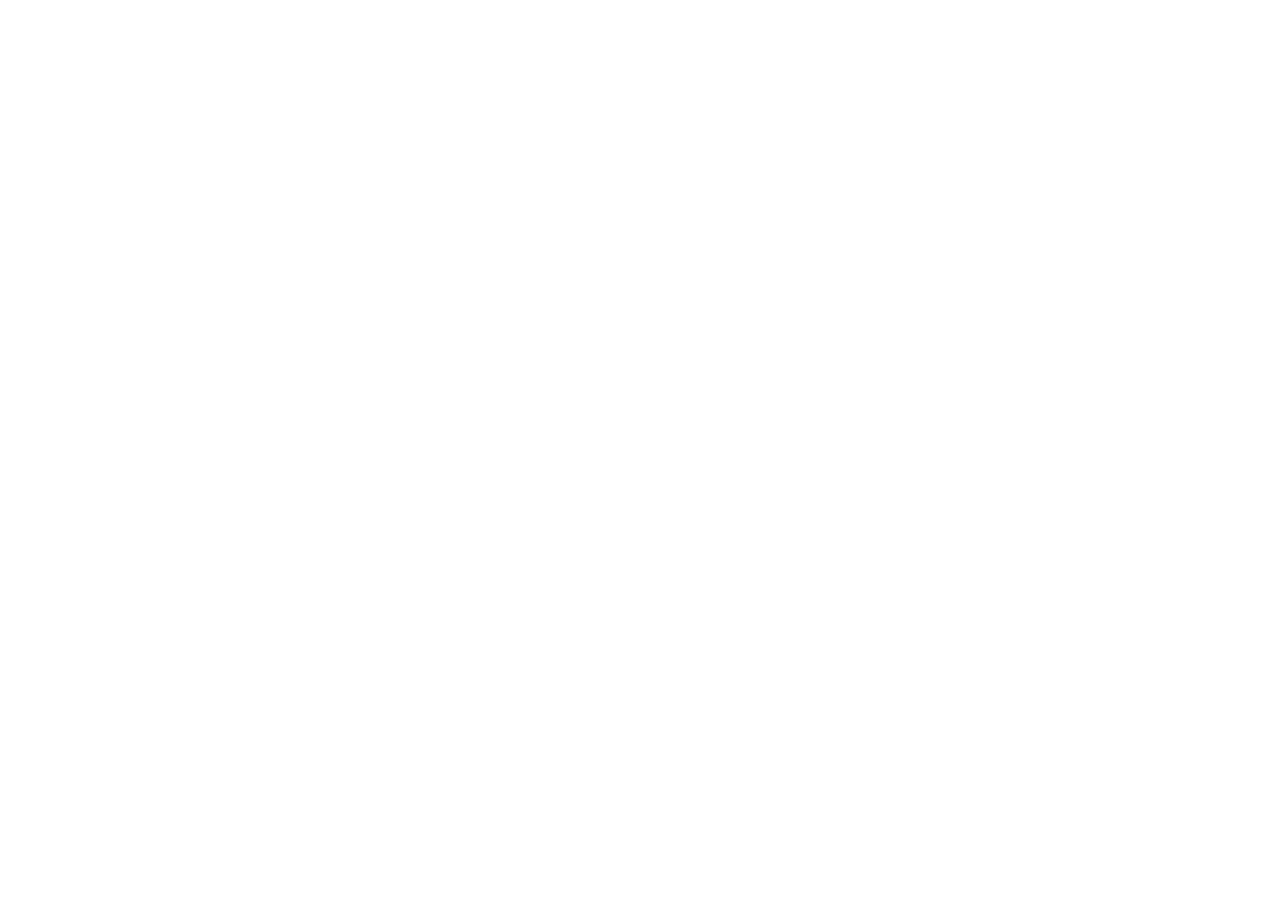
==== ejercicio5-html-y-css/index.html @ 6f643695 "Agrega el esqueleto del tercer ejercicio" ====
<!DOCTYPE html>
<html lang="en">
<head>
    <meta charset="UTF-8">
    <meta http-equiv="X-UA-Compatible" content="IE=edge">
    <meta name="viewport" content="width=device-width, initial-scale=1.0">
    <title>Login</title>
    <link rel="stylesheet" href="styles.css">
</head>
<body>
    
</body>
</html>
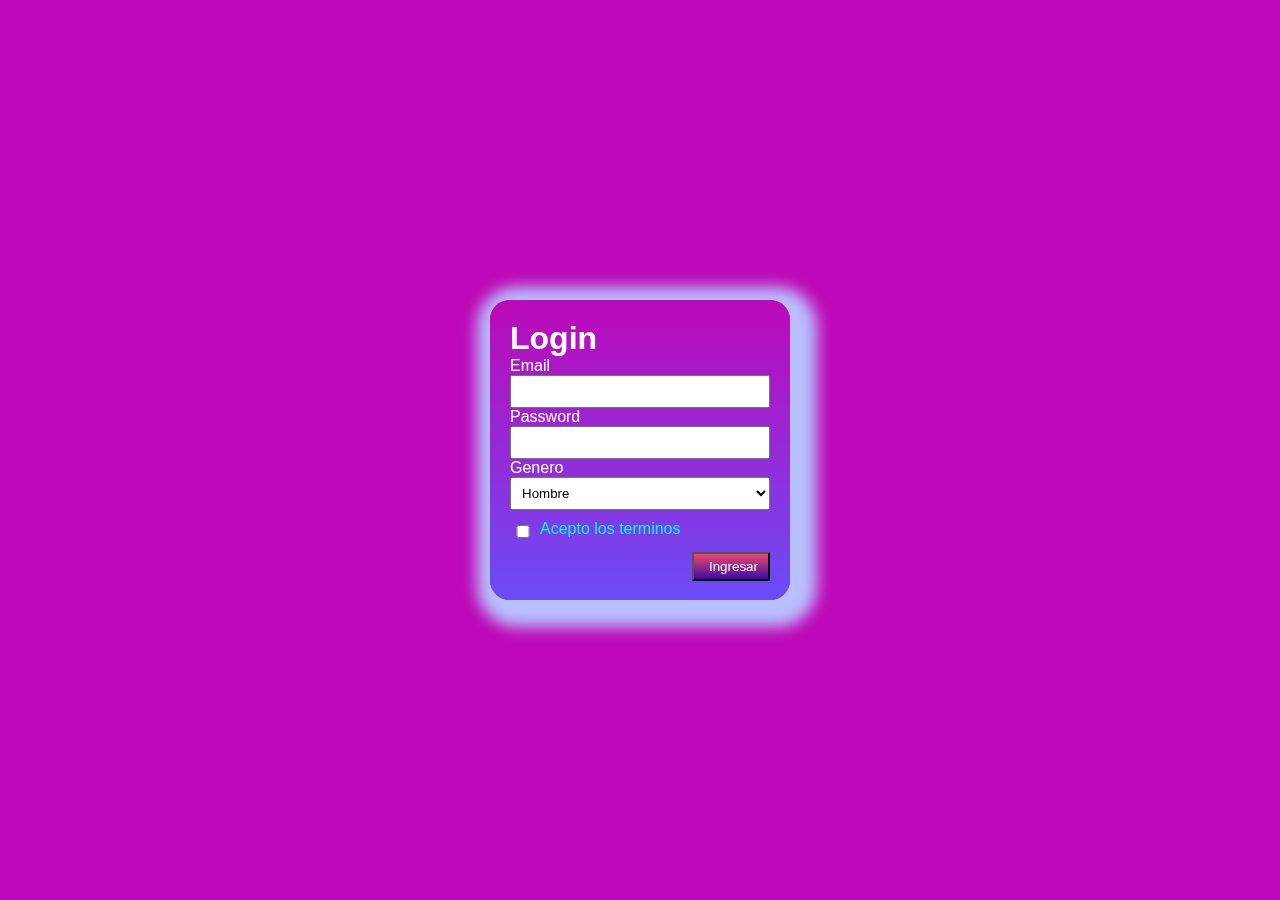
==== commit a95dce8e: "Implementa el formulario del ejercicio de html" ====
--- a/ejercicio5-html-y-css/index.html
+++ b/ejercicio5-html-y-css/index.html
@@ -8,6 +8,30 @@
     <link rel="stylesheet" href="styles.css">
 </head>
 <body>
+    <body class="container">
+                
+        <div class="login_box">
+            <h1><strong>Login</strong> </h1>
+            <form >
+                <label for="email">Email</label>
+                <input type="email" id="email" name="email">
+            
+                <label for="password">Password</label>
+                <input type="password" id="password" name="password">
+            
+                <label for="Generos">Genero</label>
+
+                <select id="generos"name="genero">
+                    <option value="Hombre">Hombre</option>
+                    <option value="Mujer">Mujer</option>
+                </select>        
+                <input type="checkbox" class="cajon">   
+                <label for="text" class="textcheck">Acepto los terminos</label>
+
+                <input type="submit"  class="boton" placeholder="Ingresar" value="Ingresar">
+
+            </form>
+        </div>
     
-</body>
+    </body>
 </html>--- a/ejercicio5-html-y-css/styles.css
+++ b/ejercicio5-html-y-css/styles.css
@@ -0,0 +1,76 @@
+*{
+    padding: 0;
+    margin: 0;
+    box-sizing: border-box; /* Resetear los estilos que le da el navegador */
+}
+
+.container {
+    position: fixed;  /*envoco positiocn fiexde para poder mover al centro su contenedor hijo que tiene como positionamiento absoluto*/
+        background-color:#bd09b7;
+       width: 100%;
+        height: 100%;
+      }
+
+.login_box {
+position: absolute;
+font-family:'Gill Sans', 'Gill Sans MT', Calibri, 'Trebuchet MS', sans-serif, 'Arial Narrow', Arial, sans-serif;
+width: 300px;
+height: 300px;
+padding: 20px;
+background-image: linear-gradient(#bd09b7 ,#6b4cf5 );
+border-radius: 20px;
+color: white;
+box-shadow: 7px 7px 15px 20px #b8c0ff  ;
+top: 50%;
+left: 50%;
+transform: translate(-50%, -50%);
+}
+
+select{ 
+    padding: 7px;
+    width: 100%;
+}
+
+input {
+    width: 100%;
+    padding: 7px;   
+    }
+
+.cajon {
+    width: 10%;
+    padding: 7px;
+    margin-top:  15px;
+ }
+
+ .textcheck{
+    position: absolute;
+    width: 100%;
+    color: aqua;
+    top: 220px;
+    left: 50px;
+    
+ }
+
+.boton {
+    width:30%;
+    padding: 5px 15px;
+   margin-left: 70%;
+    margin-top: 10px;
+    background-image: linear-gradient(#ef476f,#3a0ca3);
+    color:white;
+    
+}
+
+@media (max-width: 500px){
+    .login_box{ 
+        width: 100%;
+    }
+    .boton{
+   
+    margin-left: 55%;
+    width: 45%;
+    }
+    }
+   
+
+
